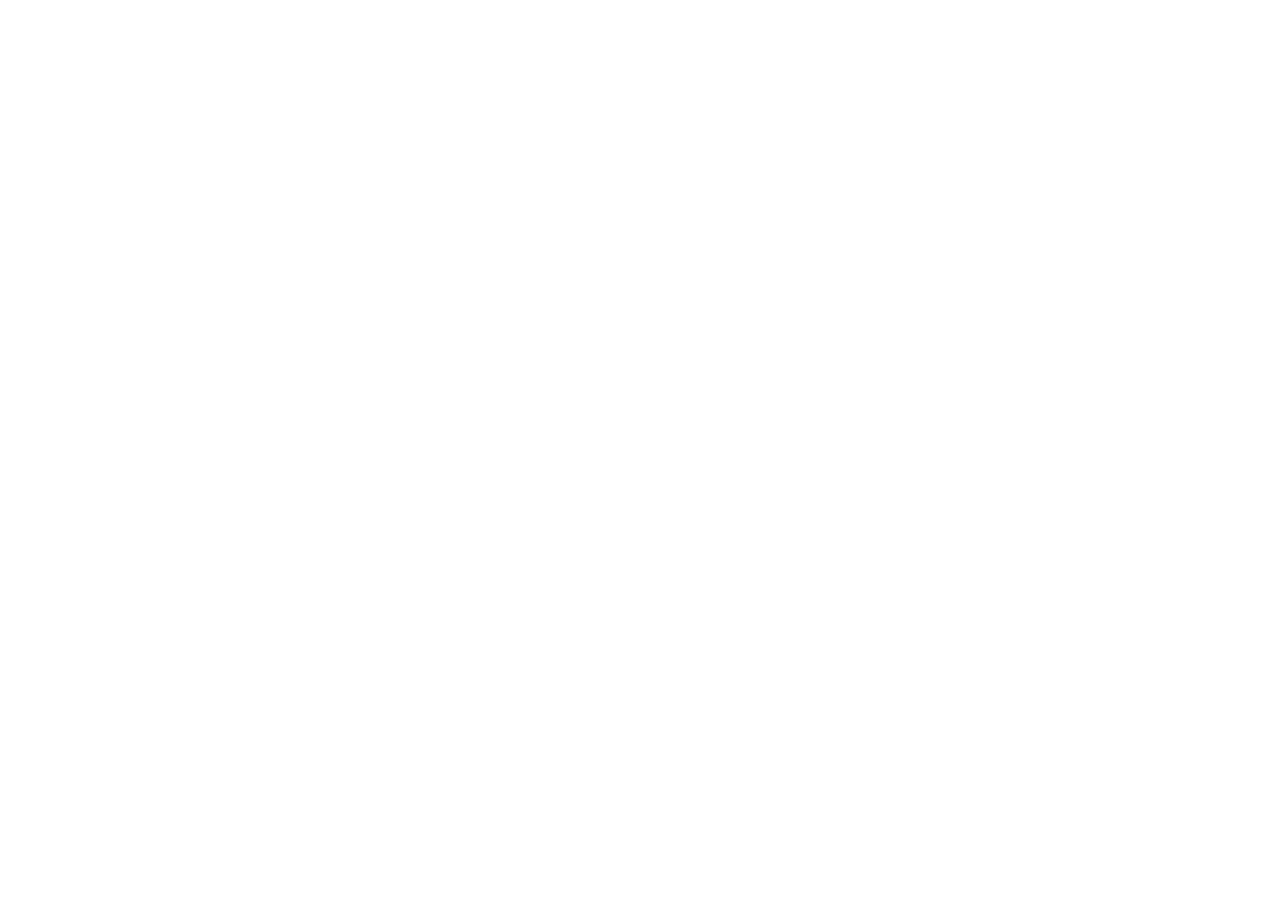
==== Thesis_Misc/d3_chloro.html @ 31c72780 ""Accessibility Rough"" ====
<!DOCTYPE html>
<meta charset="utf-8">
<style>

.counties {
  fill: black;
  stroke: #000041;
  stroke-width: .5;
}

.states {
  fill: black;

}

.q0-9 { fill:rgb(247,251,255); }
.q1-9 { fill:rgb(222,235,247); }
.q2-9 { fill:rgb(198,219,239); }
.q3-9 { fill:rgb(158,202,225); }
.q4-9 { fill:rgb(107,174,214); }
.q5-9 { fill:rgb(66,146,198); }
.q6-9 { fill:rgb(33,113,181); }
.q7-9 { fill:rgb(8,81,156); }
.q8-9 { fill:rgb(8,48,107); }

</style>
<body>
<script src="http://d3js.org/d3.v3.min.js"></script>
<script src="http://d3js.org/queue.v1.min.js"></script>
<script src="http://d3js.org/topojson.v1.min.js"></script>
<script>

var data;

var width = 960,
    height = 700;

var rateByTAZ = d3.map();

var quantize = d3.scale.quantize()
    .domain([0.27, 0.92])
    .range(d3.range(9).map(function(i) { return "q" + i + "-9"; }));

var max = 0;

var projection = d3.geo.mercator()
        .center([-71.1603, 42.305])
        .rotate([0, 0, 0])
        .scale(25000)
        .translate([width / 2, height / 2]);


var path = d3.geo.path()
    .projection(projection);

var svg = d3.select("body").append("svg")
    .attr("width", width)
    .attr("height", height);

queue()
    .defer(d3.json, "topotaz2.json")
    .defer(d3.csv, "access.csv", function(d) { rateByTAZ.set(d.TAZ, + d.timeauto2010); })
    .await(ready);

function ready(error, us) {
    data = us;
    console.log("autoAccess", rateByTAZ);
    console.log(data)
  svg.append("g")
      .attr("class", "counties")
    .selectAll("path")
      .data(topojson.feature(us, us.objects.taz).features)
    .enter().append("path")
      .attr("class", function(d) {
              return quantize(rateByTAZ.get(d.properties.TAZ));})
      .attr("d", path);


}

d3.select(self.frameElement).style("height", height + "px");

</script>
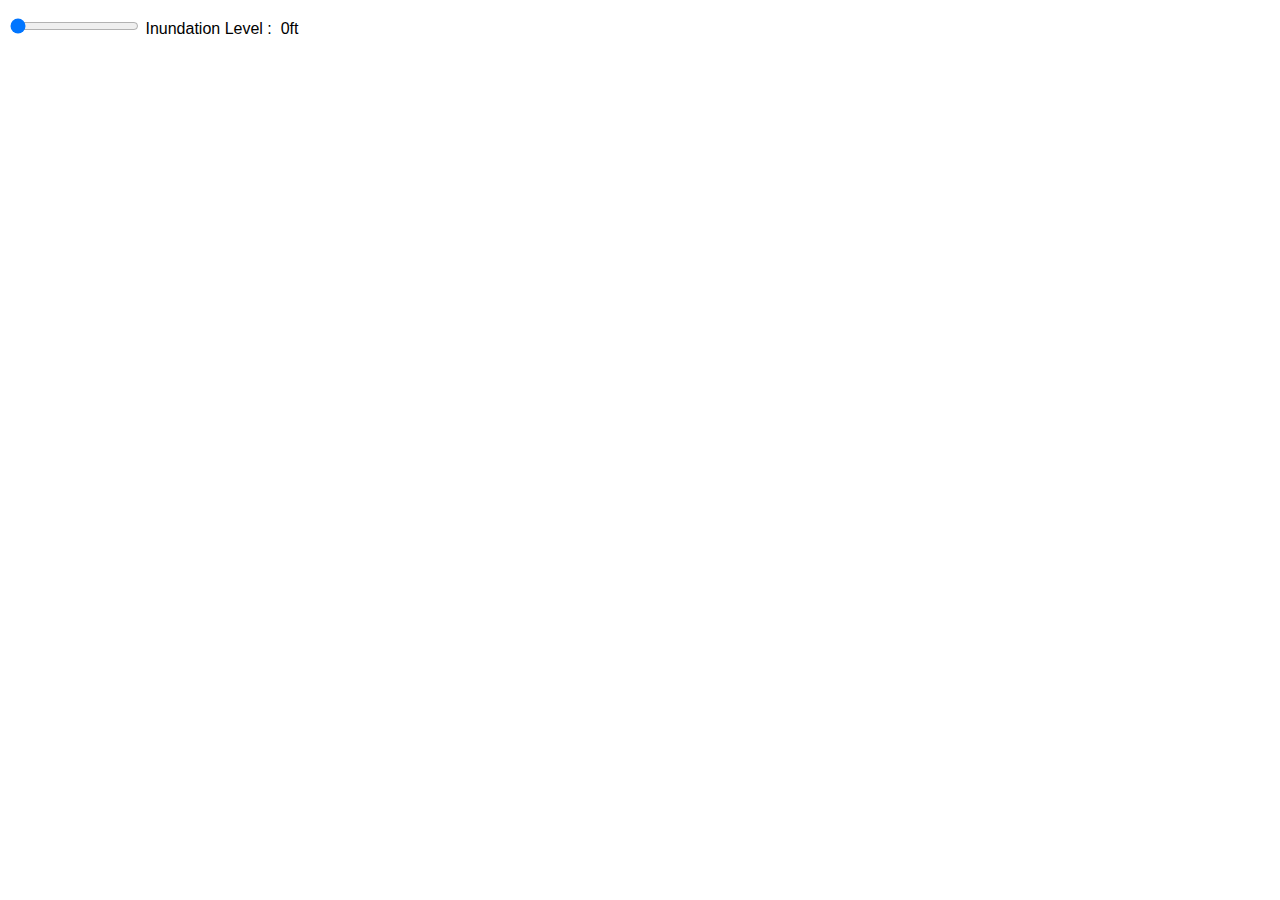
==== commit d3005184: ""Basic Slider Accessibility"" ====
--- a/Thesis_Misc/d3_chloro.html
+++ b/Thesis_Misc/d3_chloro.html
@@ -1,17 +1,17 @@
 <!DOCTYPE html>
 <meta charset="utf-8">
+<head>
+    <link rel="stylesheet" type="text/css" href="css/mycss.css">
+</head>
 <style>
 
-.counties {
-  fill: black;
+.taz {
+  fill: gray;
   stroke: #000041;
   stroke-width: .5;
 }
 
-.states {
-  fill: black;
 
-}
 
 .q0-9 { fill:rgb(247,251,255); }
 .q1-9 { fill:rgb(222,235,247); }
@@ -25,21 +25,24 @@
 
 </style>
 <body>
+<p>
+<!--Slider has same class as when year is changed similar data actions occur as with continent checkboxes-->
+<span id = "min"></span><input class="CHBX_continent" type="range" min=0 max=6 step=1 value=0 oninput="showValue(this.value)"><span id="max"></span>
+
+    <span>Inundation Level :&nbsp;</span>
+    <span id="range">0ft</span>
+</p>
 <script src="http://d3js.org/d3.v3.min.js"></script>
 <script src="http://d3js.org/queue.v1.min.js"></script>
 <script src="http://d3js.org/topojson.v1.min.js"></script>
 <script>
 
 var data;
-
+var access;
 var width = 960,
     height = 700;
-
+var columns = [];
 var rateByTAZ = d3.map();
-
-var quantize = d3.scale.quantize()
-    .domain([0.27, 0.92])
-    .range(d3.range(9).map(function(i) { return "q" + i + "-9"; }));
 
 var max = 0;
 
@@ -49,33 +52,59 @@
         .scale(25000)
         .translate([width / 2, height / 2]);
 
-
 var path = d3.geo.path()
     .projection(projection);
 
 var svg = d3.select("body").append("svg")
-    .attr("width", width)
-    .attr("height", height);
+        .attr("width", width)
+        .attr("height", height);
 
 queue()
-    .defer(d3.json, "topotaz2.json")
-    .defer(d3.csv, "access.csv", function(d) { rateByTAZ.set(d.TAZ, + d.timeauto2010); })
+    .defer(d3.json, "data/topotaz2.json")
+    .defer(d3.tsv, "data/access_JOBS/autoJobs.tsv")
     .await(ready);
 
-function ready(error, us) {
-    data = us;
-    console.log("autoAccess", rateByTAZ);
-    console.log(data)
-  svg.append("g")
-      .attr("class", "counties")
-    .selectAll("path")
-      .data(topojson.feature(us, us.objects.taz).features)
-    .enter().append("path")
-      .attr("class", function(d) {
-              return quantize(rateByTAZ.get(d.properties.TAZ));})
-      .attr("d", path);
+function ready(error, theTaz, units) {
+
+    data = theTaz;
+    access = units;
+    columns = Object.keys(access[0]);
+    columns.splice(columns.indexOf("Z"),1);
+    wrangleData(columns[0]);
+    updateVis()
 
 
+}
+
+function showValue(val){
+
+    document.getElementById("range").innerHTML= val + "ft";
+    wrangleData(columns[val]);
+    updateVis()
+
+}
+
+function updateVis(){
+
+    var quantize = d3.scale.quantize()
+            .domain([0.0, max])
+            .range(d3.range(9).map(function(i) { return "q" + i + "-9"; }));
+
+
+    svg.append("g")
+            .attr("class", "taz")
+            .selectAll("path")
+            .data(topojson.feature(data, data.objects.taz).features)
+            .enter().append("path")
+            .attr("class", function(d) {
+                return quantize(rateByTAZ.get(d.properties.TAZ));})
+            .attr("d", path);
+}
+
+function wrangleData(level){
+    access.forEach(function(d) {
+        if (d[level] > max) max = +d[level];
+        rateByTAZ.set(d.Z, + d[level]); });
 }
 
 d3.select(self.frameElement).style("height", height + "px");
--- a/Thesis_Misc/css/mycss.css
+++ b/Thesis_Misc/css/mycss.css
@@ -0,0 +1,20 @@
+body{
+    font-family: 'PT Sans', sans-serif;
+}
+.axis text {
+    font: 10px sans-serif;
+}
+
+.axis line,
+.axis path {
+    fill: none;
+    stroke: #000;
+    shape-rendering: crispEdges;
+}
+
+.boundingBox{
+    cursor: pointer;
+    fill: grey;
+    fill-opacity: .3;
+    pointer-events: all;
+}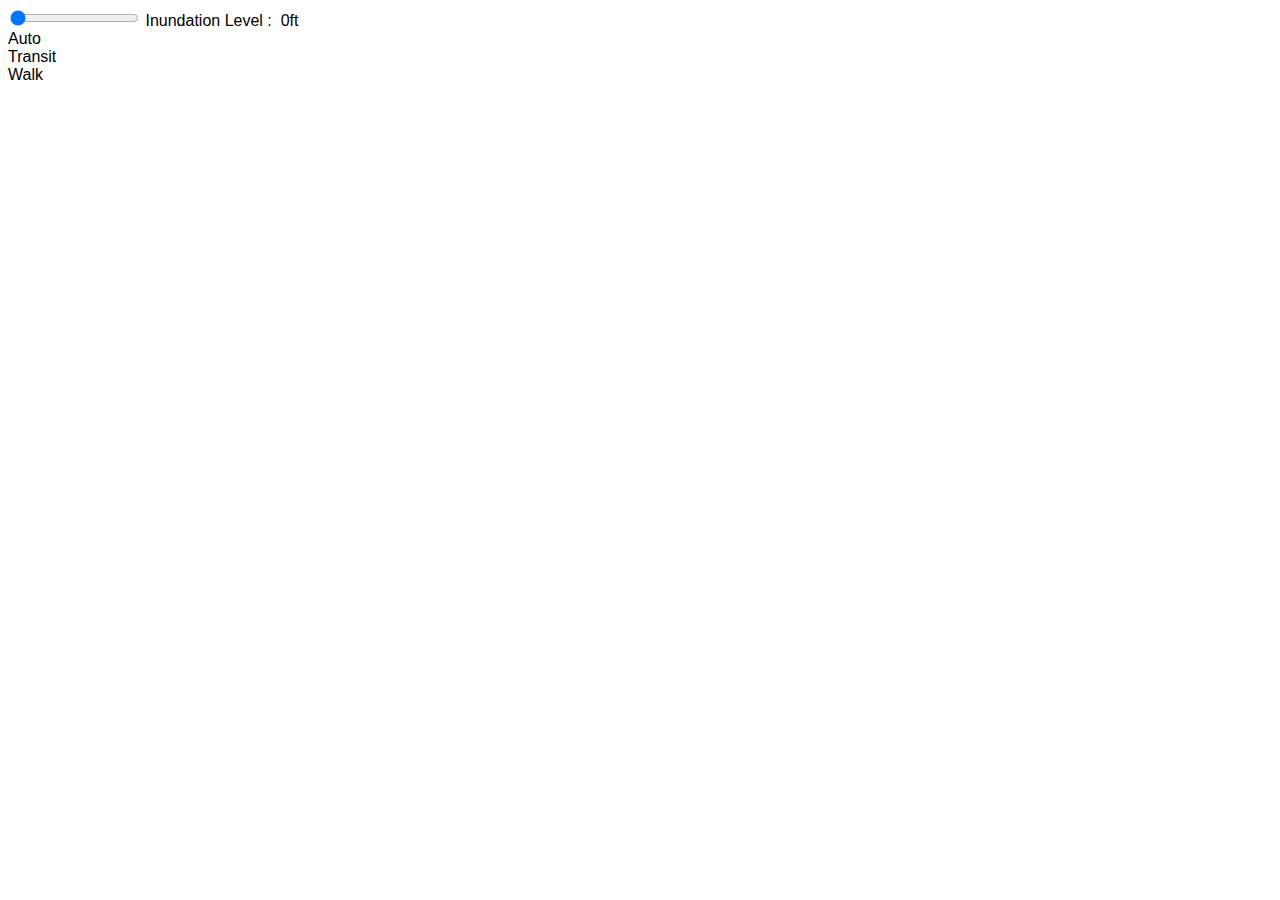
==== commit 9f23c20d: "Added Function to Create Chloropleth breaks like ArcMap" ====
--- a/Thesis_Misc/d3_chloro.html
+++ b/Thesis_Misc/d3_chloro.html
@@ -11,40 +11,90 @@
   stroke-width: .5;
 }
 
-
-
-.q0-9 { fill:rgb(247,251,255); }
-.q1-9 { fill:rgb(222,235,247); }
-.q2-9 { fill:rgb(198,219,239); }
-.q3-9 { fill:rgb(158,202,225); }
-.q4-9 { fill:rgb(107,174,214); }
-.q5-9 { fill:rgb(66,146,198); }
-.q6-9 { fill:rgb(33,113,181); }
-.q7-9 { fill:rgb(8,81,156); }
-.q8-9 { fill:rgb(8,48,107); }
+#map{
+    display: block;
+}
+
+
+.a0-9 { fill:rgb(247,251,255); }
+.a1-9 { fill:rgb(222,235,247); }
+.a2-9 { fill:rgb(198,219,239); }
+.a3-9 { fill:rgb(158,202,225); }
+.a4-9 { fill:rgb(107,174,214); }
+.a5-9 { fill:rgb(66,146,198); }
+.a6-9 { fill:rgb(33,113,181); }
+.a7-9 { fill:rgb(8,81,156); }
+.a8-9 { fill:rgb(8,48,107); }
+
+.t0-9 { fill:#EFE2E2;}
+.t1-9 { fill:#E0C6C6;}
+.t2-9 { fill:#D1AAAA;}
+.t3-9 { fill:#C18D8D;}
+.t4-9 { fill:#B27171;}
+.t5-9 { fill:#A35555;}
+.t6-9 { fill:#933838;}
+.t7-9 { fill:#841C1C;}
+.t8-9 { fill:#750000;}
+
+
+.w0-9 { fill:#FFFFFF}
+.w1-9 { fill:#C6C6C6; }
+.w2-9 { fill:#AAAAAA; }
+.w3-9 { fill:#8D8D8D; }
+.w4-9 { fill:#717171; }
+.w5-9 { fill:#555555 }
+.w6-9 { fill:#383838;}
+.w7-9 { fill:#1C1C1C; }
+.w8-9 { fill:#000000; }
 
 </style>
 <body>
-<p>
+
 <!--Slider has same class as when year is changed similar data actions occur as with continent checkboxes-->
-<span id = "min"></span><input class="CHBX_continent" type="range" min=0 max=6 step=1 value=0 oninput="showValue(this.value)"><span id="max"></span>
-
-    <span>Inundation Level :&nbsp;</span>
-    <span id="range">0ft</span>
-</p>
+<div>
+
+    <div class="Atype" id = "slider">
+        <span id = "min"></span><input id="theSlider" type="range" min=0 max=6 step=1 value=0 oninput="showValue(value)"><span id="max"></span>
+        <span>Inundation Level :&nbsp;</span>
+        <span id="range">0ft</span>
+    </div>
+    <div class="Atype" id = "auto" >Auto</div>
+    <div class="Atype" id = "transit" >Transit</div>
+    <div class ="Atype" id = "walk">Walk</div>
+
+    <div id="map"></div>
+</div>
 <script src="http://d3js.org/d3.v3.min.js"></script>
+<script src="packages/simple_statistics.js"></script>
+<script src="js/chloroClass.js"></script>
 <script src="http://d3js.org/queue.v1.min.js"></script>
 <script src="http://d3js.org/topojson.v1.min.js"></script>
 <script>
 
 var data;
 var access;
-var width = 960,
-    height = 700;
+var auto, transit, walk;
+var width = 1060,
+    height = 900;
 var columns = [];
 var rateByTAZ = d3.map();
-
+var current;
 var max = 0;
+var test
+
+function manualColor(val){
+    out =
+        val < 0.001358 ? 0 :
+        val < 0.002183 ? 1 :
+        val < 0.005146 ? 2 :
+        val < 0.010408 ? 3 :
+        val < 0.022089 ? 4 :
+        val < 0.033631 ? 5 :
+        val < 0.051477 ? 6 :
+        val < 0.078315 ? 7 :
+        val < 0.146280 ? 8 : 0;
+    return  "a" + out + "-9"
+}
 
 var projection = d3.geo.mercator()
         .center([-71.1603, 42.305])
@@ -52,61 +102,103 @@
         .scale(25000)
         .translate([width / 2, height / 2]);
 
+// find the top left and bottom right of current projection
+
 var path = d3.geo.path()
     .projection(projection);
 
-var svg = d3.select("body").append("svg")
+var zoom = d3.behavior.zoom()
+        .translate(projection.translate())
+        .scale(projection.scale())
+        .scaleExtent([height*25, 500 * height])
+        .on("zoom", zoomed);
+
+var svg = d3.select("#map").append("svg")
         .attr("width", width)
         .attr("height", height);
+
+var g = svg.append("g")
+        .call(zoom);
 
 queue()
     .defer(d3.json, "data/topotaz2.json")
     .defer(d3.tsv, "data/access_JOBS/autoJobs.tsv")
+    .defer(d3.tsv, "data/access_Jobs/transitJobs.tsv")
+    .defer(d3.tsv, "data/access_JOBS/walkJobs.tsv")
     .await(ready);
 
-function ready(error, theTaz, units) {
-
+function ready(error, theTaz, Qauto, Qtransit, Qwalk) {
     data = theTaz;
-    access = units;
-    columns = Object.keys(access[0]);
-    columns.splice(columns.indexOf("Z"),1);
-    wrangleData(columns[0]);
+    auto = Qauto;
+    transit = Qtransit;
+    walk = Qwalk;
+    access = auto;
+    current = auto;
+
+    wrangleData(access, 0);
     updateVis()
 
-
 }
 
 function showValue(val){
-
     document.getElementById("range").innerHTML= val + "ft";
-    wrangleData(columns[val]);
-    updateVis()
-
-}
+    wrangleData(access, val);
+}
+
 
 function updateVis(){
-
-    var quantize = d3.scale.quantize()
+    console.log(max);
+
+    var check = Object.keys(access[0])[1];
+    //Is it transit, auto, or walk
+    var q =  check.indexOf("Dta") >= 0 ? "a" : check.indexOf("transit") >= 0 ? "t" : "w";
+    var quantize = d3.scale.quantile()
             .domain([0.0, max])
-            .range(d3.range(9).map(function(i) { return "q" + i + "-9"; }));
-
-
-    svg.append("g")
+            .range(d3.range(9).map(function(i) { return q + i + "-9"; }));
+
+    var tpath = svg.select("g")
             .attr("class", "taz")
             .selectAll("path")
             .data(topojson.feature(data, data.objects.taz).features)
-            .enter().append("path")
-            .attr("class", function(d) {
-                return quantize(rateByTAZ.get(d.properties.TAZ));})
+
+    tpath.enter().append("path");
+    tpath.attr("class", function(d) {
+                return manualColor(rateByTAZ.get(d.properties.TAZ))})
             .attr("d", path);
-}
-
-function wrangleData(level){
+
+    tpath.exit().remove()
+}
+
+function wrangleData(access, level){
+    if (Object.keys(current[0])[1] !== Object.keys(access[0])[1]){
+        max = 0;
+        current = access
+    }
+    columns = Object.keys(access[0]);
+    console.log(columns)
+    columns.splice(columns.indexOf("Z"),1);
+
+    level = columns[level];
     access.forEach(function(d) {
         if (d[level] > max) max = +d[level];
         rateByTAZ.set(d.Z, + d[level]); });
-}
-
+
+    updateVis()
+}
+
+
+d3.select("body").selectAll(".Atype").on("click", function(d){
+    if (this.id === "walk") access = walk;
+    if (this.id === "auto") access = auto;
+    if (this.id === "transit") access = transit;
+    wrangleData(access,+d3.select("#theSlider").property("value") )
+});
 d3.select(self.frameElement).style("height", height + "px");
 
+
+function zoomed() {
+    projection.translate(d3.event.translate).scale(d3.event.scale);
+    g.selectAll("path").attr("d", path);
+}
+
 </script>